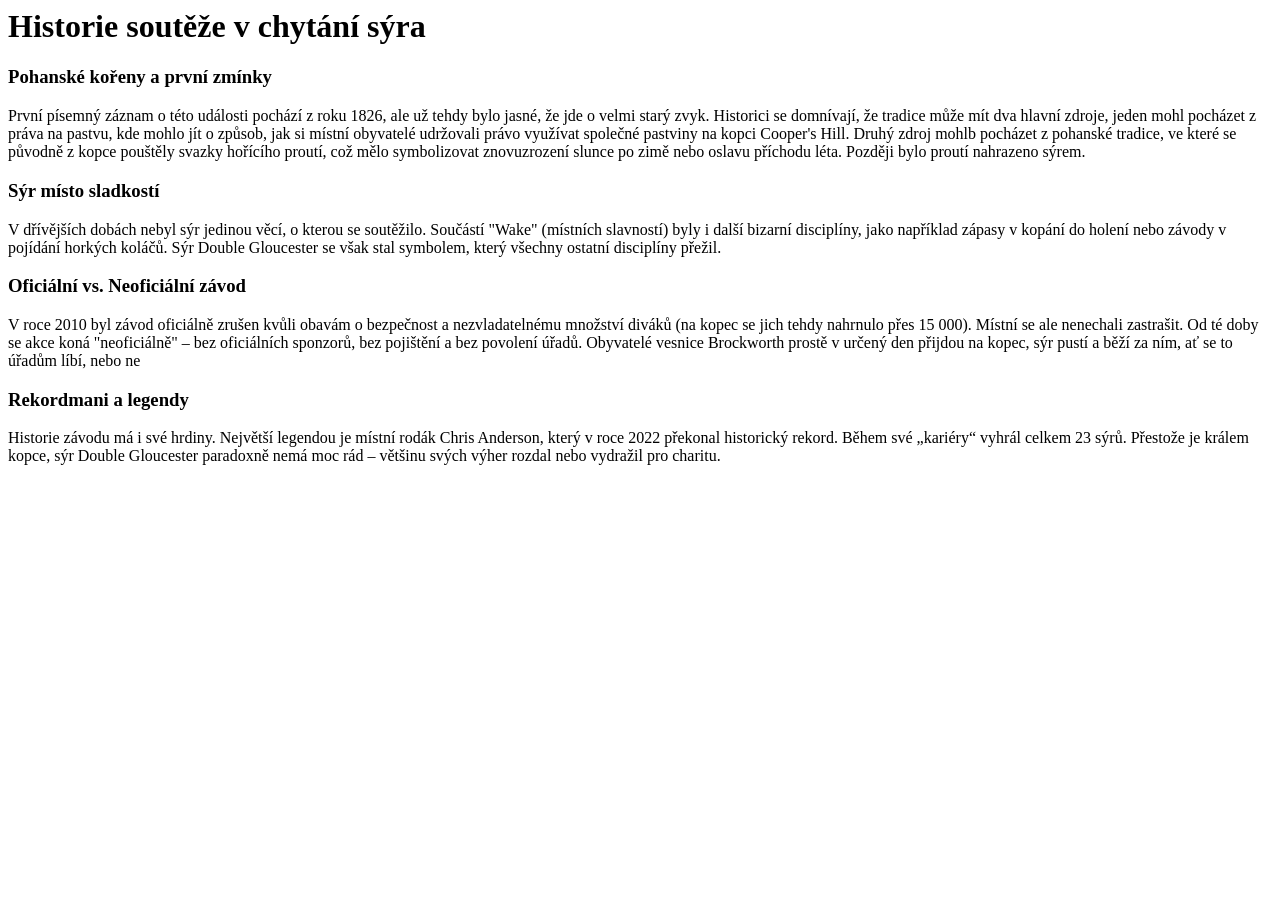
==== historie.html @ 5cf9f195 "Create historie.html" ====
<html>
  <head>
    <title>Soutěž v chytání sýra</title>
  </head>
  <body>
    <h1>Historie soutěže v chytání sýra</h1>
    <h3>Pohanské kořeny a první zmínky</h3>
    <p>První písemný záznam o této události pochází z roku 1826, ale už tehdy bylo jasné, že jde o velmi starý zvyk. Historici se domnívají, že tradice může mít dva hlavní zdroje, jeden mohl pocházet z práva na pastvu, kde mohlo jít o způsob, jak si místní obyvatelé udržovali právo využívat společné pastviny na kopci Cooper's Hill.
      Druhý zdroj mohlb pocházet z pohanské tradice, ve které se původně z kopce pouštěly svazky hořícího proutí, což mělo symbolizovat znovuzrození slunce po zimě nebo oslavu příchodu léta. Později bylo proutí nahrazeno sýrem.</p>
    <h3>Sýr místo sladkostí</h3>
    <p>V dřívějších dobách nebyl sýr jedinou věcí, o kterou se soutěžilo. Součástí "Wake" (místních slavností) byly i další bizarní disciplíny, jako například zápasy v kopání do holení nebo závody v pojídání horkých koláčů. Sýr Double Gloucester se však stal symbolem, který všechny ostatní disciplíny přežil.</p>
    <h3>Oficiální vs. Neoficiální závod</h3>
    <p>V roce 2010 byl závod oficiálně zrušen kvůli obavám o bezpečnost a nezvladatelnému množství diváků (na kopec se jich tehdy nahrnulo přes 15 000). Místní se ale nenechali zastrašit. Od té doby se akce koná "neoficiálně" – bez oficiálních sponzorů, bez pojištění a bez povolení úřadů. Obyvatelé vesnice Brockworth prostě v určený den přijdou na kopec, sýr pustí a běží za ním, ať se to úřadům líbí, nebo ne</p>
    <h3>Rekordmani a legendy</h3>
    <p>Historie závodu má i své hrdiny. Největší legendou je místní rodák Chris Anderson, který v roce 2022 překonal historický rekord. Během své „kariéry“ vyhrál celkem 23 sýrů. Přestože je králem kopce, sýr Double Gloucester paradoxně nemá moc rád – většinu svých výher rozdal nebo vydražil pro charitu.</p>
    
  </body>
  
</html>
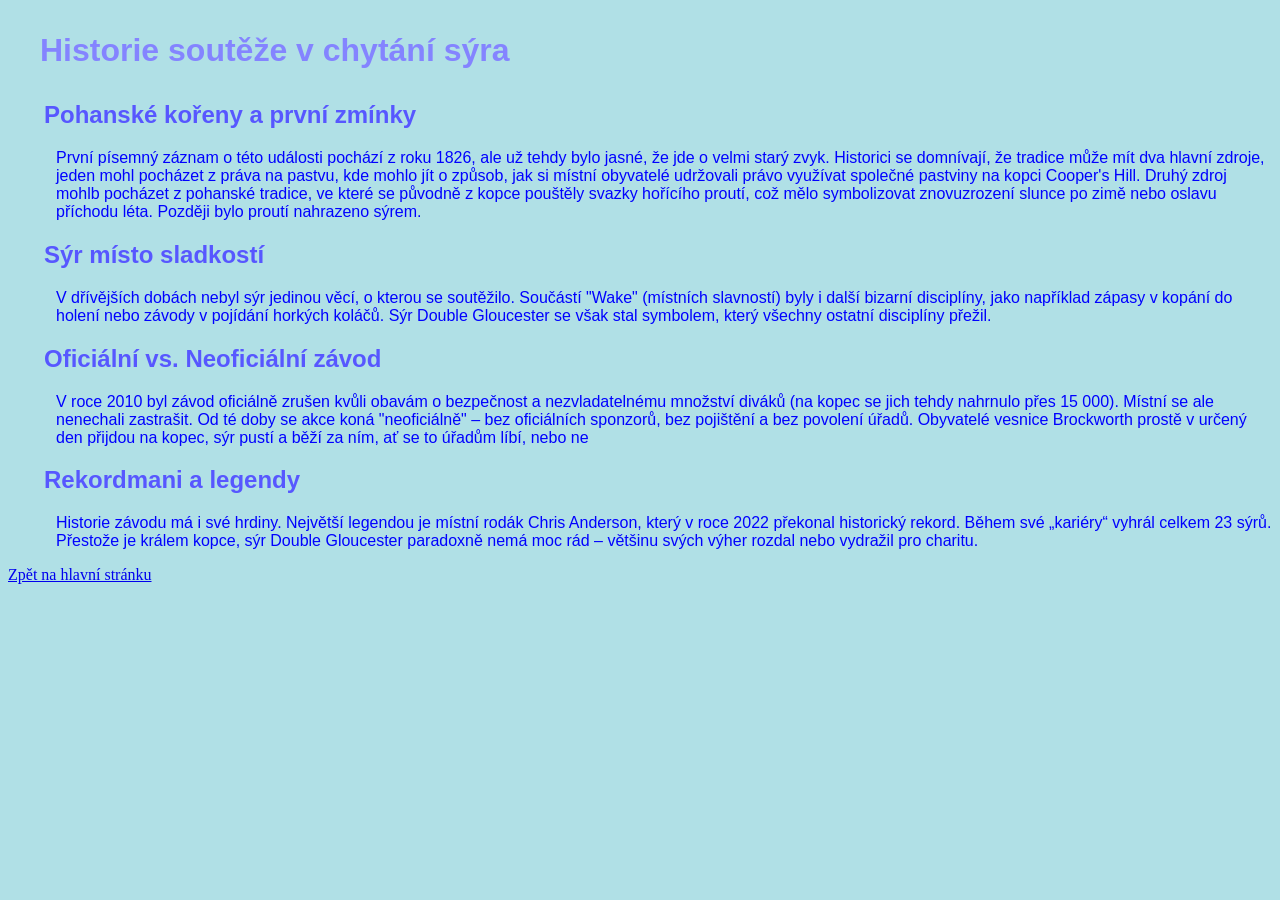
==== commit 9a33ea3c: "Add files via upload" ====
--- a/historie.html
+++ b/historie.html
@@ -1,19 +1,23 @@
-<html>
-  <head>
-    <title>Soutěž v chytání sýra</title>
-  </head>
-  <body>
-    <h1>Historie soutěže v chytání sýra</h1>
-    <h3>Pohanské kořeny a první zmínky</h3>
-    <p>První písemný záznam o této události pochází z roku 1826, ale už tehdy bylo jasné, že jde o velmi starý zvyk. Historici se domnívají, že tradice může mít dva hlavní zdroje, jeden mohl pocházet z práva na pastvu, kde mohlo jít o způsob, jak si místní obyvatelé udržovali právo využívat společné pastviny na kopci Cooper's Hill.
-      Druhý zdroj mohlb pocházet z pohanské tradice, ve které se původně z kopce pouštěly svazky hořícího proutí, což mělo symbolizovat znovuzrození slunce po zimě nebo oslavu příchodu léta. Později bylo proutí nahrazeno sýrem.</p>
-    <h3>Sýr místo sladkostí</h3>
-    <p>V dřívějších dobách nebyl sýr jedinou věcí, o kterou se soutěžilo. Součástí "Wake" (místních slavností) byly i další bizarní disciplíny, jako například zápasy v kopání do holení nebo závody v pojídání horkých koláčů. Sýr Double Gloucester se však stal symbolem, který všechny ostatní disciplíny přežil.</p>
-    <h3>Oficiální vs. Neoficiální závod</h3>
-    <p>V roce 2010 byl závod oficiálně zrušen kvůli obavám o bezpečnost a nezvladatelnému množství diváků (na kopec se jich tehdy nahrnulo přes 15 000). Místní se ale nenechali zastrašit. Od té doby se akce koná "neoficiálně" – bez oficiálních sponzorů, bez pojištění a bez povolení úřadů. Obyvatelé vesnice Brockworth prostě v určený den přijdou na kopec, sýr pustí a běží za ním, ať se to úřadům líbí, nebo ne</p>
-    <h3>Rekordmani a legendy</h3>
-    <p>Historie závodu má i své hrdiny. Největší legendou je místní rodák Chris Anderson, který v roce 2022 překonal historický rekord. Během své „kariéry“ vyhrál celkem 23 sýrů. Přestože je králem kopce, sýr Double Gloucester paradoxně nemá moc rád – většinu svých výher rozdal nebo vydražil pro charitu.</p>
-    
-  </body>
-  
-</html>
+<html>  
+  <head>
+    <link rel="stylesheet" href="styles.css">
+    <title>Soutěž v chytání sýra</title>
+    <meta name="viewport" content="width=device-width, initial-scale=1.0">
+  </head>
+  <body>
+    <h1>Historie soutěže v chytání sýra</h1>
+    <h2>Pohanské kořeny a první zmínky</h2>
+    <p>První písemný záznam o této události pochází z roku 1826, ale už tehdy bylo jasné, že jde o velmi starý zvyk. Historici se domnívají, že tradice může mít dva hlavní zdroje, jeden mohl pocházet z práva na pastvu, kde mohlo jít o způsob, jak si místní obyvatelé udržovali právo využívat společné pastviny na kopci Cooper's Hill.
+      Druhý zdroj mohlb pocházet z pohanské tradice, ve které se původně z kopce pouštěly svazky hořícího proutí, což mělo symbolizovat znovuzrození slunce po zimě nebo oslavu příchodu léta. Později bylo proutí nahrazeno sýrem.</p>
+    <h2>Sýr místo sladkostí</h2>
+    <p>V dřívějších dobách nebyl sýr jedinou věcí, o kterou se soutěžilo. Součástí "Wake" (místních slavností) byly i další bizarní disciplíny, jako například zápasy v kopání do holení nebo závody v pojídání horkých koláčů. Sýr Double Gloucester se však stal symbolem, který všechny ostatní disciplíny přežil.</p>
+    <h2>Oficiální vs. Neoficiální závod</h2>
+    <p>V roce 2010 byl závod oficiálně zrušen kvůli obavám o bezpečnost a nezvladatelnému množství diváků (na kopec se jich tehdy nahrnulo přes 15 000). Místní se ale nenechali zastrašit. Od té doby se akce koná "neoficiálně" – bez oficiálních sponzorů, bez pojištění a bez povolení úřadů. Obyvatelé vesnice Brockworth prostě v určený den přijdou na kopec, sýr pustí a běží za ním, ať se to úřadům líbí, nebo ne</p>
+    <h2>Rekordmani a legendy</h2>
+    <p>Historie závodu má i své hrdiny. Největší legendou je místní rodák Chris Anderson, který v roce 2022 překonal historický rekord. Během své „kariéry“ vyhrál celkem 23 sýrů. Přestože je králem kopce, sýr Double Gloucester paradoxně nemá moc rád – většinu svých výher rozdal nebo vydražil pro charitu.</p>
+
+    <a href="index.html">Zpět na hlavní stránku</a>
+    
+  </body>
+  
+</html>
--- a/styles.css
+++ b/styles.css
@@ -0,0 +1,26 @@
+body {
+  background-color: powderblue;
+  
+}
+h1 {
+  color: rgb(132, 132, 255);
+  font-family: Arial;
+  margin: 1em;
+}
+h2 {
+    color: rgb(87, 87, 255);
+    font-family: Arial;
+    margin-left: 1.5em;
+}
+
+h3 {
+    color: rgb(0, 0, 255);
+    font-family: Arial;
+    margin: 2em;
+}
+
+p {
+  color: blue;
+  font-family: Arial;
+  margin-left: 3em;
+}
